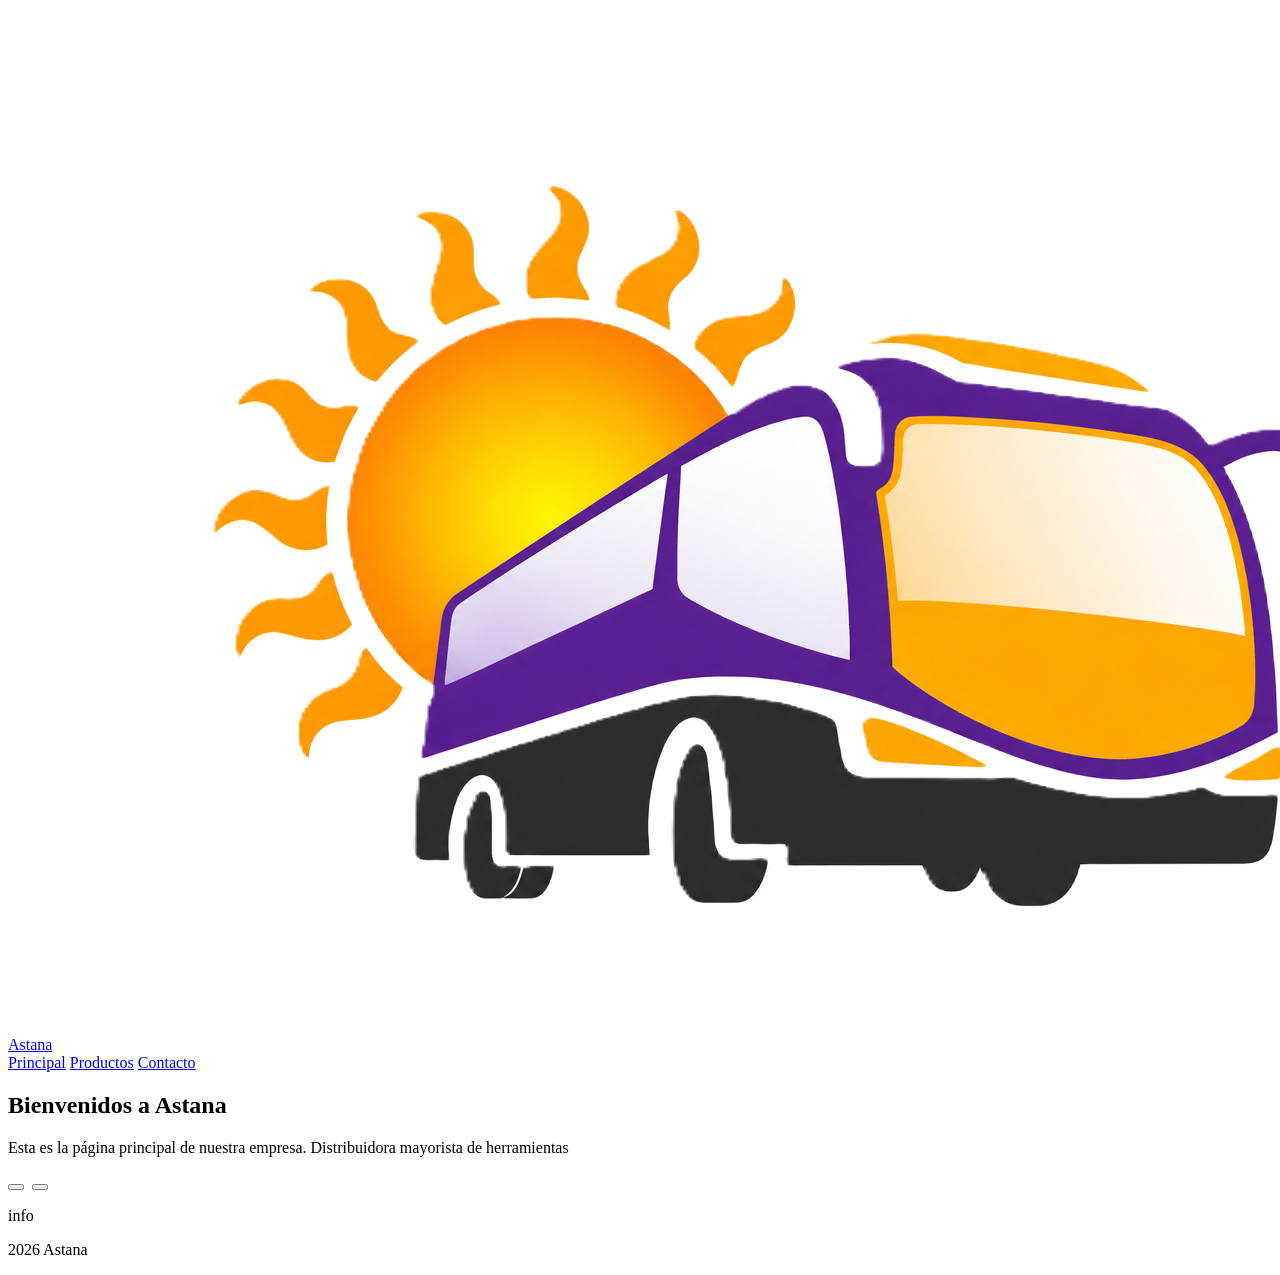
==== index.html @ e09a3a12 "Estructura inicial de la pagina principal y agregue una imagen Se cree la base con menú de navegació" ====
<!DOCTYPE html>
<html lang="es-AR">
<head>
    <meta charset="UTF-8">
    <meta name="viewport" content="width=device-width, initial-scale=1.0">
    <title>Pagina Principal - Astana</title>
    <link rel="stylesheet" href="">
</head>
<body>
    <header class="encabezado">
        <a href="index.html" class="titulo">
            <img src="img/logo-camion.png" alt="logo de la empresa">
            Astana</a>
        <nav class="menu">
            <a href="index.html" class="enlace activo">Principal</a>
            <a href="productos.html" class="enlace">Productos</a>
            <a href="contacto.html" class="enlace">Contacto</a>
        </nav>
    </header>
    <main>
        <section class="presentacion">
            <h1>Bienvenidos a Astana</h1>
            <p>Esta es la página principal de nuestra empresa. Distribuidora mayorista de herramientas</p>
        </section>
        <section class="carrusel">
            <button id="boton-anterior"></button>
            <img src="" alt="" id="img-carrusel">
            <button id="boton-siguiente"></button>
        </section>
    </main>
    <footer class="pie">
        <p>info</p>
        <p>2026 Astana</p>
    </footer>
</body>
</html>
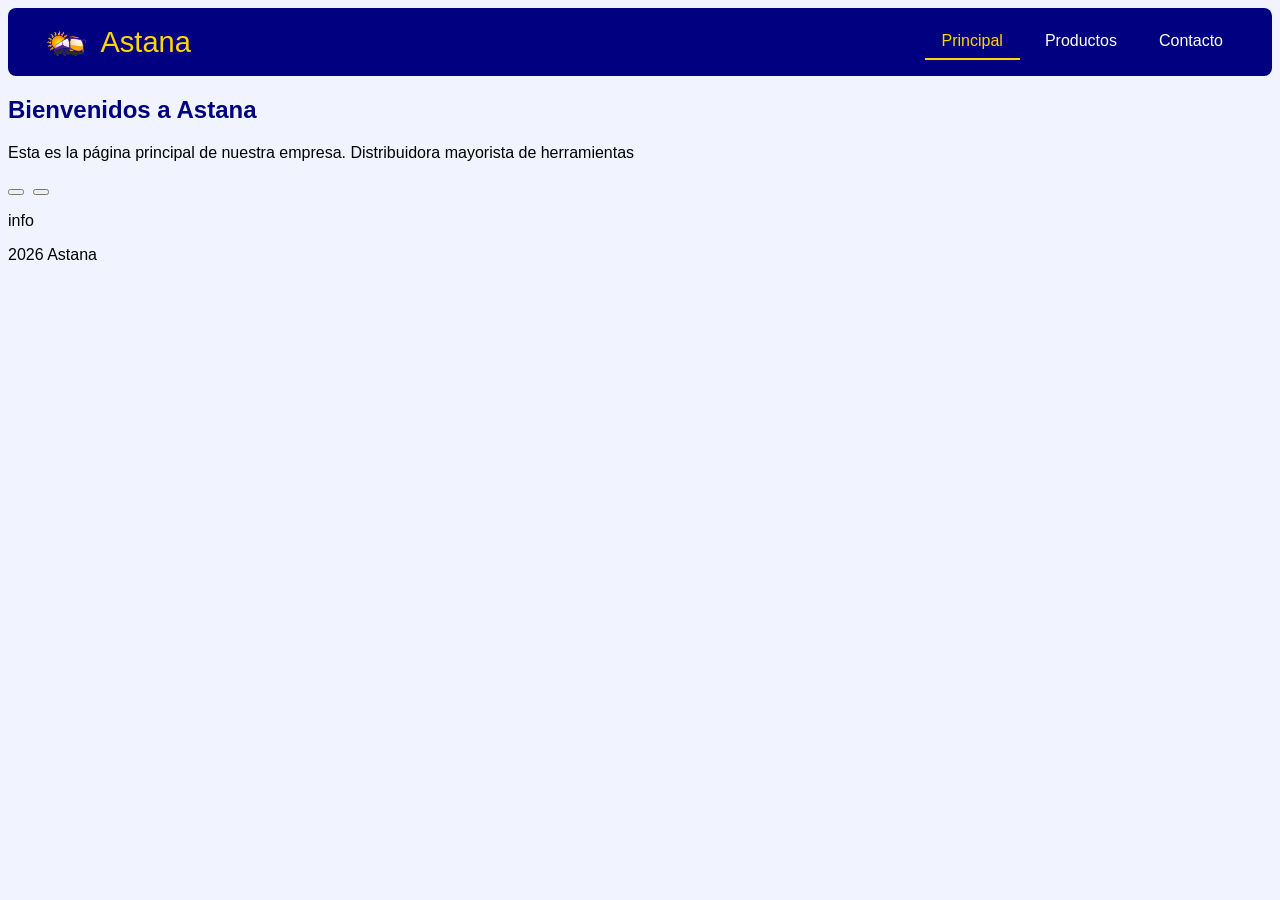
==== commit 6f293239: "Añadi estilos y maquetación del header con flexbox Se agregan los estilos en style.css incluyendo ti" ====
--- a/index.html
+++ b/index.html
@@ -4,7 +4,7 @@
     <meta charset="UTF-8">
     <meta name="viewport" content="width=device-width, initial-scale=1.0">
     <title>Pagina Principal - Astana</title>
-    <link rel="stylesheet" href="">
+    <link rel="stylesheet" href="css/style.css">
 </head>
 <body>
     <header class="encabezado">
--- a/css/style.css
+++ b/css/style.css
@@ -0,0 +1,47 @@
+body{
+    font-family: barlow, arial, sans-serif;
+    background-color: #f1f4ff;
+}
+h1{
+    font-family: barlow condensed, arial narrow, sans-serif;
+    color: #000080;
+}
+.encabezado{
+    display: flex;
+    justify-content: space-between;
+    align-items: center;
+    flex-wrap: wrap;
+    padding: 16px 32px;
+    background-color: #000080;
+    border-radius: 8px;
+}
+.enlace{
+    padding: 8px 17px;
+    color: white;
+    text-decoration: none;
+    border-bottom: 2px solid transparent;
+}
+.enlace.activo{
+    color: #FFD700;
+    border-bottom-color: #FFD700;
+}
+.enlace:hover{
+    border-bottom-color: #71797E;
+}
+.menu{
+    display: flex;
+    gap: 8px;
+}
+.titulo{
+    display: flex;
+    align-items: center;
+    gap: 8px;
+    font-size: 29px;
+    font-family: barlow condensed, arial narrow, sans-serif;
+    color: #FFD700;
+    text-decoration: none;
+}
+.titulo img{
+    height: 35px;
+    width: auto;
+}
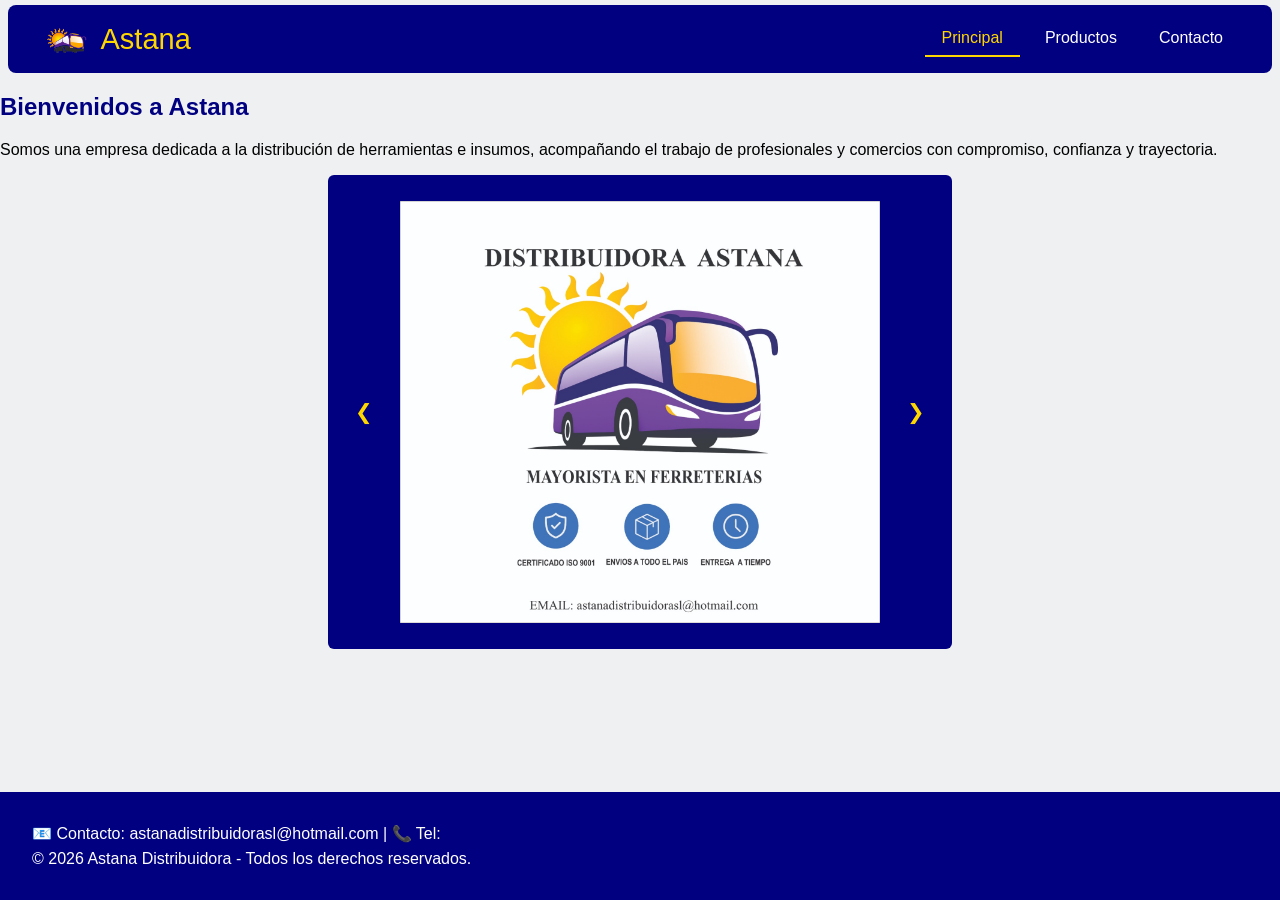
==== commit ff8ecbcc: "Implemente carrusel interactivo en JS, imágenes y estilos del index cree script.js con la lógica del" ====
--- a/index.html
+++ b/index.html
@@ -20,17 +20,19 @@
     <main>
         <section class="presentacion">
             <h1>Bienvenidos a Astana</h1>
-            <p>Esta es la página principal de nuestra empresa. Distribuidora mayorista de herramientas</p>
+            <p>Somos una empresa dedicada a la distribución de herramientas e insumos, acompañando 
+                el trabajo de profesionales y comercios con compromiso, confianza y trayectoria.</p>
         </section>
         <section class="carrusel">
-            <button id="boton-anterior"></button>
-            <img src="" alt="" id="img-carrusel">
-            <button id="boton-siguiente"></button>
+            <button type="button" id="boton-anterior">&#10094;</button>
+            <img src="img/imgcarrusel1.jpeg" alt="Imagen de presentacion de Astana" id="img-carrusel">
+            <button type="button" id="boton-siguiente">&#10095;</button>
         </section>
     </main>
     <footer class="pie">
-        <p>info</p>
-        <p>2026 Astana</p>
+        <p>📧 Contacto: astanadistribuidorasl@hotmail.com | 📞 Tel: </p>
+        <p>&copy; 2026 Astana Distribuidora - Todos los derechos reservados.</p>
     </footer>
+    <script src="js/script.js"></script>
 </body>
 </html>
--- a/css/style.css
+++ b/css/style.css
@@ -1,6 +1,13 @@
 body{
     font-family: barlow, arial, sans-serif;
-    background-color: #f1f4ff;
+    background-color: #eef0f2;
+    display: flex;
+    flex-direction: column;
+    min-height: 100vh;
+    margin: 0;
+}
+main{
+    flex: 1;
 }
 h1{
     font-family: barlow condensed, arial narrow, sans-serif;
@@ -14,6 +21,7 @@
     padding: 16px 32px;
     background-color: #000080;
     border-radius: 8px;
+    margin: 5px 8px 0px 8px;
 }
 .enlace{
     padding: 8px 17px;
@@ -45,3 +53,96 @@
     height: 35px;
     width: auto;
 }
+.contacto {
+    display: flex;
+    justify-content: center;
+    flex-wrap: wrap;
+    gap: 24px;
+    margin: 20px 0px;
+}
+#form-contacto{
+    background-color: #a7c8f7;
+    border-radius: 4px;
+    padding: 16px;
+}
+.form-info label{
+    color: #000080;
+    font-weight: 600;
+}
+.form-info{
+    display: flex;
+    flex-direction: column;
+    gap: 4px;
+    margin-bottom: 16px;
+}
+.form-info input, .form-info textarea{
+    border: 2px solid #71797E;
+    border-radius: 4px;
+}
+.boton-enviar{
+    padding: 12px 28px;
+    font-size: 20px;
+    background-color: #FFD700;
+    color: #000080;
+    border: none;
+    border-radius: 4px;
+}
+.boton-enviar:hover{
+    background-color: #000080;
+    color: #FFD700;
+}
+.pie{
+    padding: 25px 32px;
+    background-color: #000080;
+    color: #ffffff;
+}
+.pie p{
+    margin: 7px 0;
+}
+.carrusel{
+    display: flex;
+    align-items: center;
+    justify-content: center;
+    background-color: #000080;
+    gap: 12px;
+    padding: 12px;
+    border-radius: 6px;
+    max-width: 600px;
+    margin: 0 auto;
+    margin-top: 10px;
+    margin-bottom: 10px;
+}
+.carrusel img{
+    flex: 1;
+    min-width: 0;
+    height: 450px;
+    object-fit: contain;
+    border-radius: 4px;
+}
+.carrusel button{
+    flex-shrink: 0;
+    width: 48px;
+    height: 48px;
+    font-size: 21px;
+    background-color: #000080;
+    color: #FFD700;
+    border: none;
+    border-radius: 50%;
+    cursor: pointer;
+}
+.carrusel button:hover{
+    background-color: #FFD700;
+    color: #000080;
+}
+
+@media (max-width: 700px) {
+    .encabezado {
+        flex-direction: column;
+        padding: 16px;
+    } 
+    .menu {
+        width: 100%;
+        justify-content: center;
+        flex-wrap: wrap;
+    }
+}
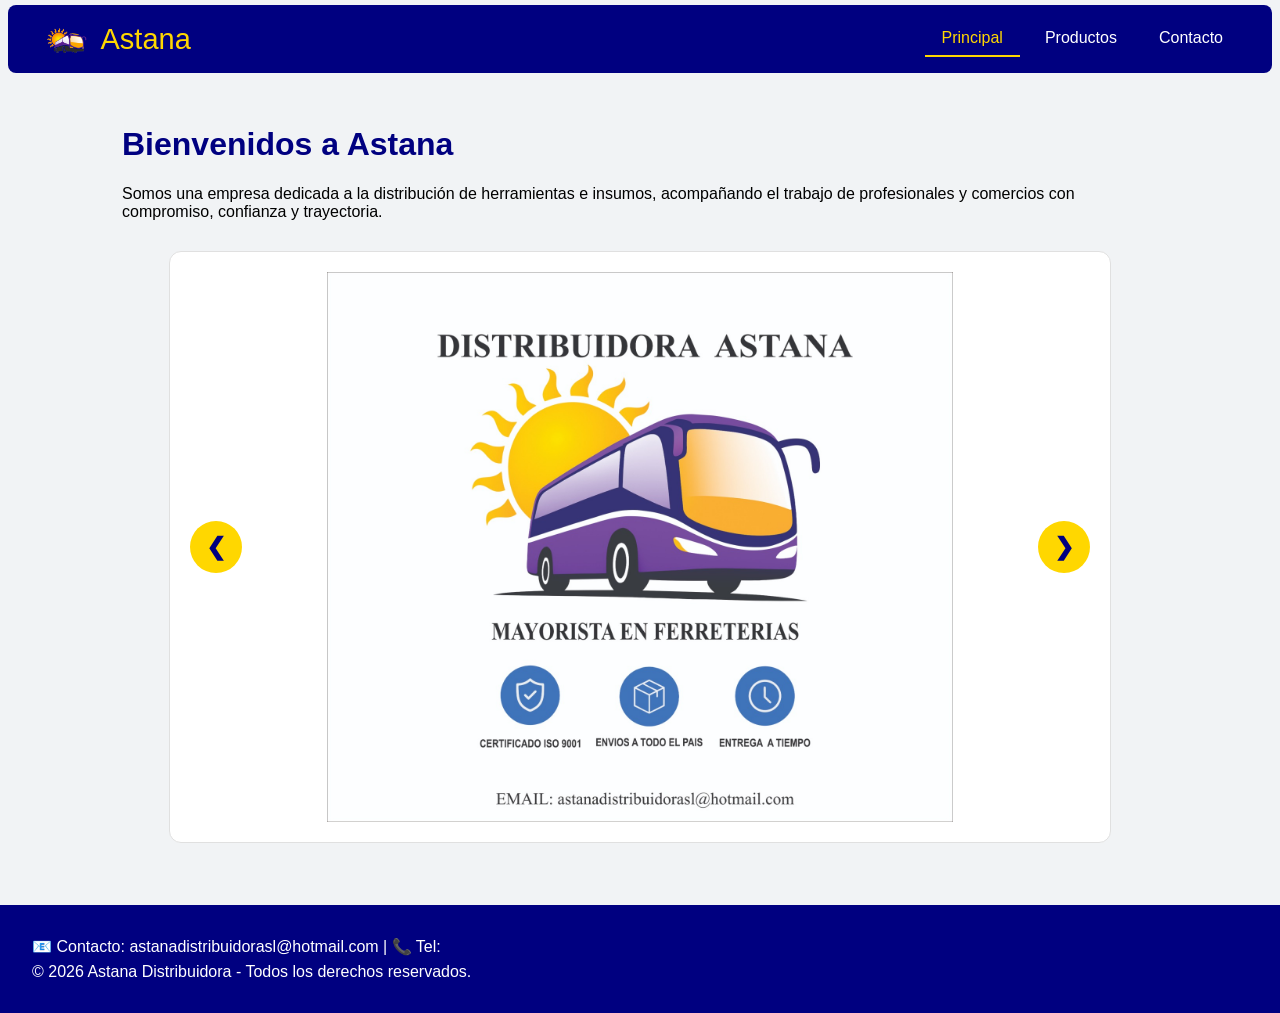
==== commit eece8ceb: "Añadi catalogo de productos y rediseñar carrusel, y contenedor principal agregue la estructura html " ====
--- a/index.html
+++ b/index.html
@@ -18,11 +18,9 @@
         </nav>
     </header>
     <main>
-        <section class="presentacion">
-            <h1>Bienvenidos a Astana</h1>
-            <p>Somos una empresa dedicada a la distribución de herramientas e insumos, acompañando 
-                el trabajo de profesionales y comercios con compromiso, confianza y trayectoria.</p>
-        </section>
+        <h1>Bienvenidos a Astana</h1>
+        <p>Somos una empresa dedicada a la distribución de herramientas e insumos, acompañando 
+            el trabajo de profesionales y comercios con compromiso, confianza y trayectoria.</p>
         <section class="carrusel">
             <button type="button" id="boton-anterior">&#10094;</button>
             <img src="img/imgcarrusel1.jpeg" alt="Imagen de presentacion de Astana" id="img-carrusel">
--- a/css/style.css
+++ b/css/style.css
@@ -1,6 +1,6 @@
 body{
     font-family: barlow, arial, sans-serif;
-    background-color: #eef0f2;
+    background-color: #F1F3F5;
     display: flex;
     flex-direction: column;
     min-height: 100vh;
@@ -8,8 +8,13 @@
 }
 main{
     flex: 1;
+    width: 100%;
+    max-width: 1100px;
+    margin: 0 auto;
+    padding: 32px;
+    box-sizing: border-box;
 }
-h1{
+h1, h2{
     font-family: barlow condensed, arial narrow, sans-serif;
     color: #000080;
 }
@@ -61,7 +66,7 @@
     margin: 20px 0px;
 }
 #form-contacto{
-    background-color: #a7c8f7;
+    background-color: #ffffff;
     border-radius: 4px;
     padding: 16px;
 }
@@ -103,36 +108,58 @@
     display: flex;
     align-items: center;
     justify-content: center;
-    background-color: #000080;
-    gap: 12px;
-    padding: 12px;
-    border-radius: 6px;
-    max-width: 600px;
-    margin: 0 auto;
-    margin-top: 10px;
-    margin-bottom: 10px;
+    background-color: #ffffff;
+    gap: 15px;
+    padding: 20px;
+    border-radius: 12px;
+    border: 1px solid #E0E0E0;
+    max-width: 900px;
+    width: 90%;
+    margin: 30px auto;
 }
 .carrusel img{
     flex: 1;
     min-width: 0;
-    height: 450px;
+    height: 550px;
     object-fit: contain;
     border-radius: 4px;
 }
 .carrusel button{
+    background-color: #FFD700;
+    color: #000080;
     flex-shrink: 0;
-    width: 48px;
-    height: 48px;
-    font-size: 21px;
-    background-color: #000080;
-    color: #FFD700;
+    width: 52px;
+    height: 52px;
+    font-size: 24px;
+    font-weight: bold;
     border: none;
     border-radius: 50%;
     cursor: pointer;
+    transition: 0.3s;
 }
 .carrusel button:hover{
-    background-color: #FFD700;
-    color: #000080;
+    background-color: #000080;
+    color: #FFD700;
+}
+.catalogo{
+    display: flex;
+    flex-direction: column;
+    align-items: center;
+    gap: 24px;
+}
+.tarjeta-producto{
+    background-color: #ffffff;
+    border: 1px solid #E0E0E0;
+    border-radius: 12px;
+    padding: 18px;
+    box-sizing: border-box;
+    width: 250px;
+    min-height: 280px;
+}
+.columnas{
+    display: flex;
+    flex-direction: row;
+    gap: 20px;
 }
 
 @media (max-width: 700px) {
@@ -145,4 +172,16 @@
         justify-content: center;
         flex-wrap: wrap;
     }
+    .carrusel img {
+        height: 300px; 
+    }
+    .carrusel { 
+        padding: 10px; 
+        gap: 8px;
+    }
+    .carrusel button { 
+        width: 30px; 
+        height: 30px; 
+        font-size: 12px; 
+    }
 }
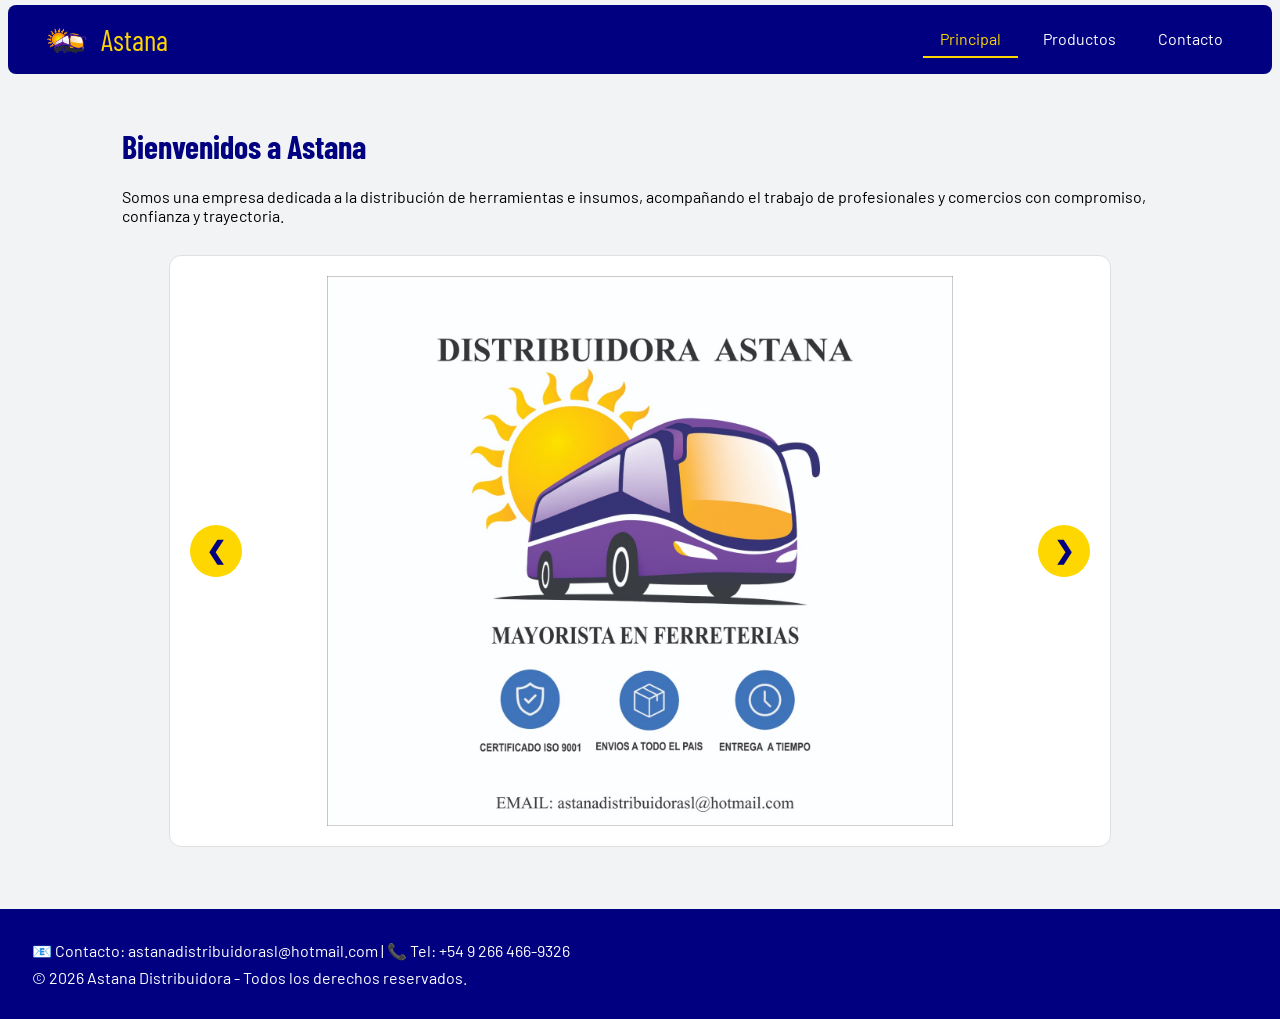
==== commit e4a10fdf: "Agregue guia de uso en el README.md Agregue en el README.md detallando las instrucciones generales, " ====
--- a/index.html
+++ b/index.html
@@ -28,7 +28,7 @@
         </section>
     </main>
     <footer class="pie">
-        <p>📧 Contacto: astanadistribuidorasl@hotmail.com | 📞 Tel: </p>
+        <p>📧 Contacto: astanadistribuidorasl@hotmail.com | 📞 Tel: +54 9 266 466-9326</p>
         <p>&copy; 2026 Astana Distribuidora - Todos los derechos reservados.</p>
     </footer>
     <script src="js/script.js"></script>
--- a/css/style.css
+++ b/css/style.css
@@ -1,5 +1,7 @@
+@import url('https://fonts.googleapis.com/css2?family=Barlow:wght@400;500;600;700&family=Barlow+Condensed:wght@400;500;600;700&display=swap');
+
 body{
-    font-family: barlow, arial, sans-serif;
+    font-family: 'Barlow', Arial, sans-serif;
     background-color: #F1F3F5;
     display: flex;
     flex-direction: column;
@@ -15,7 +17,7 @@
     box-sizing: border-box;
 }
 h1, h2{
-    font-family: barlow condensed, arial narrow, sans-serif;
+    font-family: 'Barlow Condensed', 'Arial Narrow', sans-serif;
     color: #000080;
 }
 .encabezado{
@@ -50,7 +52,7 @@
     align-items: center;
     gap: 8px;
     font-size: 29px;
-    font-family: barlow condensed, arial narrow, sans-serif;
+    font-family: 'Barlow Condensed', 'Arial Narrow', sans-serif;
     color: #FFD700;
     text-decoration: none;
 }
@@ -158,8 +160,20 @@
 }
 .columnas{
     display: flex;
-    flex-direction: row;
+    flex-wrap: wrap;
+    justify-content: center;
     gap: 20px;
+}
+.error{
+    color: #a30000;
+    margin: 0;
+    font-size: 14px;
+    font-weight: 600;
+}
+.form-info input.invalido, .form-info textarea.invalido {
+    border-color: #d32f2f;
+    background-color: #fdf2f2;
+    outline: none;
 }
 
 @media (max-width: 700px) {
